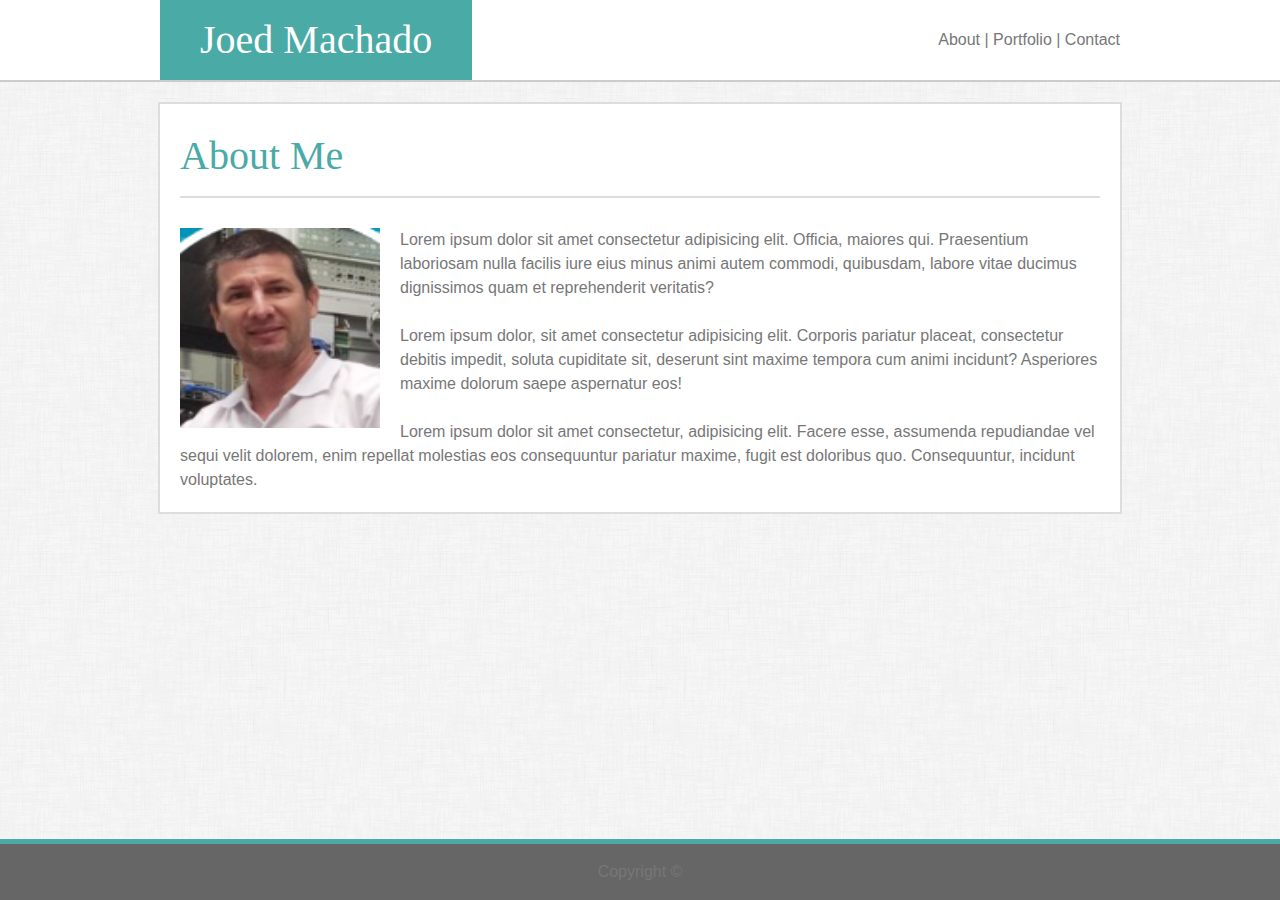
==== index.html @ 60da5724 "Initial files" ====
<!DOCTYPE html>

<html lang="en-us">

    <head>
        <meta charset="utf-8" />
        <title>Basic-Portfolio</title>
        <link rel="stylesheet" type="text/css" href="assets/css/reset.css" />
        <link rel="stylesheet" type="text/css" href="assets/css/style.css" />
    </head>

    <body>

        <header class="mainHeader">

            <div class="insideHeader">
            
                <div class="myName">
                    <h1>Joed Machado</h1>
                </div>

                <nav class="topNav">
                    <a href="index.html">About</a> |
                    <a href="portfolio.html">Portfolio</a> |
                    <a href="contact.html">Contact</a> 
                </nav>

            </div>

        </header>

        <div class="about">

            <h1 class="subtitle">About Me</h1>

            <hr>

            <img class="myPic" src="assets/images/mypic.PNG" alt="Picture of Joed Machado" height="200" width="200"/>

            <p>Lorem ipsum dolor sit amet consectetur adipisicing elit. Officia, maiores qui. Praesentium laboriosam 
            nulla facilis iure eius minus animi autem commodi, quibusdam, labore vitae ducimus dignissimos quam et reprehenderit 
            veritatis?</p>
            <br>    
            <p>Lorem ipsum dolor, sit amet consectetur adipisicing elit. Corporis pariatur placeat, consectetur debitis impedit, 
            soluta cupiditate sit, deserunt sint maxime tempora cum animi incidunt? Asperiores maxime dolorum saepe aspernatur 
            eos!</p>
            <br>    
            <p>Lorem ipsum dolor sit amet consectetur, adipisicing elit. Facere esse, assumenda repudiandae vel sequi velit 
            dolorem, enim repellat molestias eos consequuntur pariatur maxime, fugit est doloribus quo. Consequuntur, incidunt 
            voluptates.</p>

        </div>

        <footer>
            Copyright &copy;
        </footer>

    </body>

</html>
---- assets/css/style.css ----
/*
    CSS File for Basic-Portfolio web site.
    Joed Machado. 20180506
*/

body {
    background-color: #4aaaa5;
    background-image: url('../images/dust_scratches.png');
}

.mainHeader {
    background-color: #ffffff;
    width: 100%;
    border-bottom: 2px solid #cccccc;
}

.insideHeader {
    background-color: #ffffff;
    width: 960px;
    margin: 0 auto;
    display: flex;
    justify-content: space-between;
}

.myName {
    background-color: #4aaaa5;
    color: #ffffff;
    padding: 20px 40px;
}

h1 {
    font-size: 40px;
    font-family: Georgia, 'Times New Roman', Times, serif; 
}

.topNav {
    align-self: center;
    color: #777777;
    font-family: Arial, Helvetica, 'Helvetica Neue',sans-serif
}

a {
    color: #777777;
    font-family: Arial, Helvetica, 'Helvetica Neue',sans-serif;
    text-decoration: none;
}

.about {
    background-color: #ffffff;
    border: 2px solid #dddddd;
    width: 920px;
    margin: 20px auto;
    padding: 20px;
    color: #777777;
    font-family: Arial, Helvetica, 'Helvetica Neue',sans-serif;
    line-height: 150%;
}

hr {
    background-color: #dddddd;
    height: 2px;
    border: 0;
    margin-bottom: 30px;
}

.subtitle {
    color: #4aaaa5;
    padding: 20px 0;
}

.myPic {
    float: left;
    margin-right: 20px;
    margin-bottom: 10px;
}

footer {
    text-align: center;
    position: absolute;
    bottom: 0;
    border-top: 5px solid #4aaaa5;
    background-color: #666666;
    width: 100%;
    padding: 20px 0;
    margin: 20px 0 0 0;
    font-family: Arial, Helvetica, 'Helvetica Neue',sans-serif;
    color: #777777;
}

.wideInput {
    width: 100%;
}

.button {
    background-color: #4aaaa5;
    border: none;
    padding: 10px 20px;
    color: white;
}

.portfolioContent {
    /*background-color: plum;*/
    display: flex;
    flex-direction: row;
    flex-wrap: wrap;
    justify-content: flex-start;
}

.portfolioItems {
    width: 275px;
    height: 200px;
    margin: 0 30px 20px 0;
    background-color: #666666;
    position: relative;
}

.itemTitle {
    width: 100%;
    background-color: #4aaaa5;
    color: white;
    text-align: center;
    padding: 10px 0;
    position: absolute;
    bottom: 20px;
}

.itemPic {
    width: 100%;
    height: 100%;
}
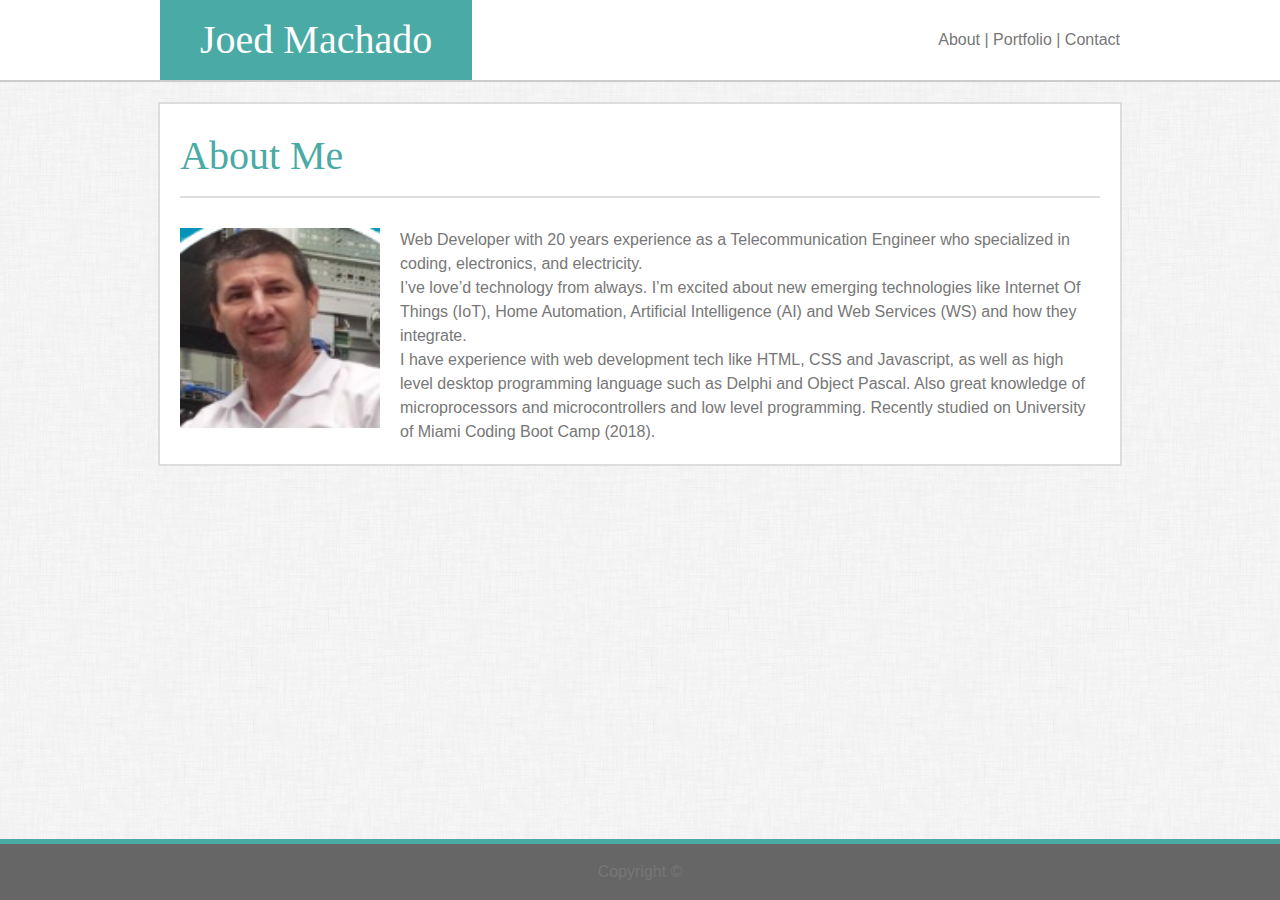
==== commit 9c8b2f44: "Update index.html" ====
--- a/index.html
+++ b/index.html
@@ -4,7 +4,8 @@
 
     <head>
         <meta charset="utf-8" />
-        <title>Basic-Portfolio</title>
+        <title>Responsive-Portfolio</title>
+        <meta name="viewport" content="width=device-width, initial-scale=1.0"> <!-- added for Responsive Web Development (RWD) -->
         <link rel="stylesheet" type="text/css" href="assets/css/reset.css" />
         <link rel="stylesheet" type="text/css" href="assets/css/style.css" />
     </head>
@@ -36,18 +37,15 @@
             <hr>
 
             <img class="myPic" src="assets/images/mypic.PNG" alt="Picture of Joed Machado" height="200" width="200"/>
+            
+            <p>Web Developer with 20 years experience as a Telecommunication Engineer who specialized in coding, electronics, and electricity.<p>
 
-            <p>Lorem ipsum dolor sit amet consectetur adipisicing elit. Officia, maiores qui. Praesentium laboriosam 
-            nulla facilis iure eius minus animi autem commodi, quibusdam, labore vitae ducimus dignissimos quam et reprehenderit 
-            veritatis?</p>
-            <br>    
-            <p>Lorem ipsum dolor, sit amet consectetur adipisicing elit. Corporis pariatur placeat, consectetur debitis impedit, 
-            soluta cupiditate sit, deserunt sint maxime tempora cum animi incidunt? Asperiores maxime dolorum saepe aspernatur 
-            eos!</p>
-            <br>    
-            <p>Lorem ipsum dolor sit amet consectetur, adipisicing elit. Facere esse, assumenda repudiandae vel sequi velit 
-            dolorem, enim repellat molestias eos consequuntur pariatur maxime, fugit est doloribus quo. Consequuntur, incidunt 
-            voluptates.</p>
+            <p>I’ve love’d technology from always. I’m excited about new emerging technologies like Internet Of Things (IoT), Home Automation, Artificial Intelligence (AI) and Web Services (WS) and how they integrate.<p>
+
+            <p>I have experience with web development tech like HTML, CSS and Javascript, as well as high level desktop programming language such as Delphi and Object Pascal. Also great knowledge of microprocessors and microcontrollers and low level programming. 
+                Recently studied on University of Miami Coding Boot Camp (2018). <p>
+
+            
 
         </div>
 
@@ -57,4 +55,4 @@
 
     </body>
 
-</html>+</html>
--- a/assets/css/style.css
+++ b/assets/css/style.css
@@ -1,11 +1,12 @@
 /*
-    CSS File for Basic-Portfolio web site.
-    Joed Machado. 20180506
+    CSS File for Responsive-Portfolio web site.
+    Joed Machado. 20180518
 */
 
 body {
     background-color: #4aaaa5;
     background-image: url('../images/dust_scratches.png');
+    
 }
 
 .mainHeader {
@@ -45,6 +46,8 @@
     text-decoration: none;
 }
 
+
+
 .about {
     background-color: #ffffff;
     border: 2px solid #dddddd;
@@ -76,7 +79,7 @@
 
 footer {
     text-align: center;
-    position: absolute;
+    position: fixed;
     bottom: 0;
     border-top: 5px solid #4aaaa5;
     background-color: #666666;
@@ -124,7 +127,69 @@
     bottom: 20px;
 }
 
+.itemLink {
+    color: white;
+}
+
 .itemPic {
     width: 100%;
     height: 100%;
-}+}
+
+/* Media Queries break points */
+
+/* Breakpoint for screen size < 980 pixels*/
+@media only screen and (max-width: 980px) {
+    /*
+    body {
+        background-color: lightcoral;
+    }
+    */
+
+    .insideHeader, .about {
+        width: 70%;
+    }
+}
+
+
+/* Breakpoint for screen size < 768 pixels*/
+@media only screen and (max-width: 768px) {
+    /*
+    body {
+        background-color: lightgreen;
+    }
+    */
+
+    .myPic {
+        width: 100%;
+        height: auto;
+        float: none;
+        margin: 0 0 10px 0;
+    }
+
+    .insideHeader {
+        flex-direction: column;
+        width: 100%;
+    }
+
+    .topNav {
+        padding: 20px 0;
+    }
+
+    .myName {
+        padding: 10px 0;
+        text-align: center;
+    }
+
+
+}
+
+
+/* Breakpoint for screen size < 640 pixels*/
+@media only screen and (max-width: 640px) {
+    /*
+    body {
+        background-color: lightblue;
+    }
+    */
+}
